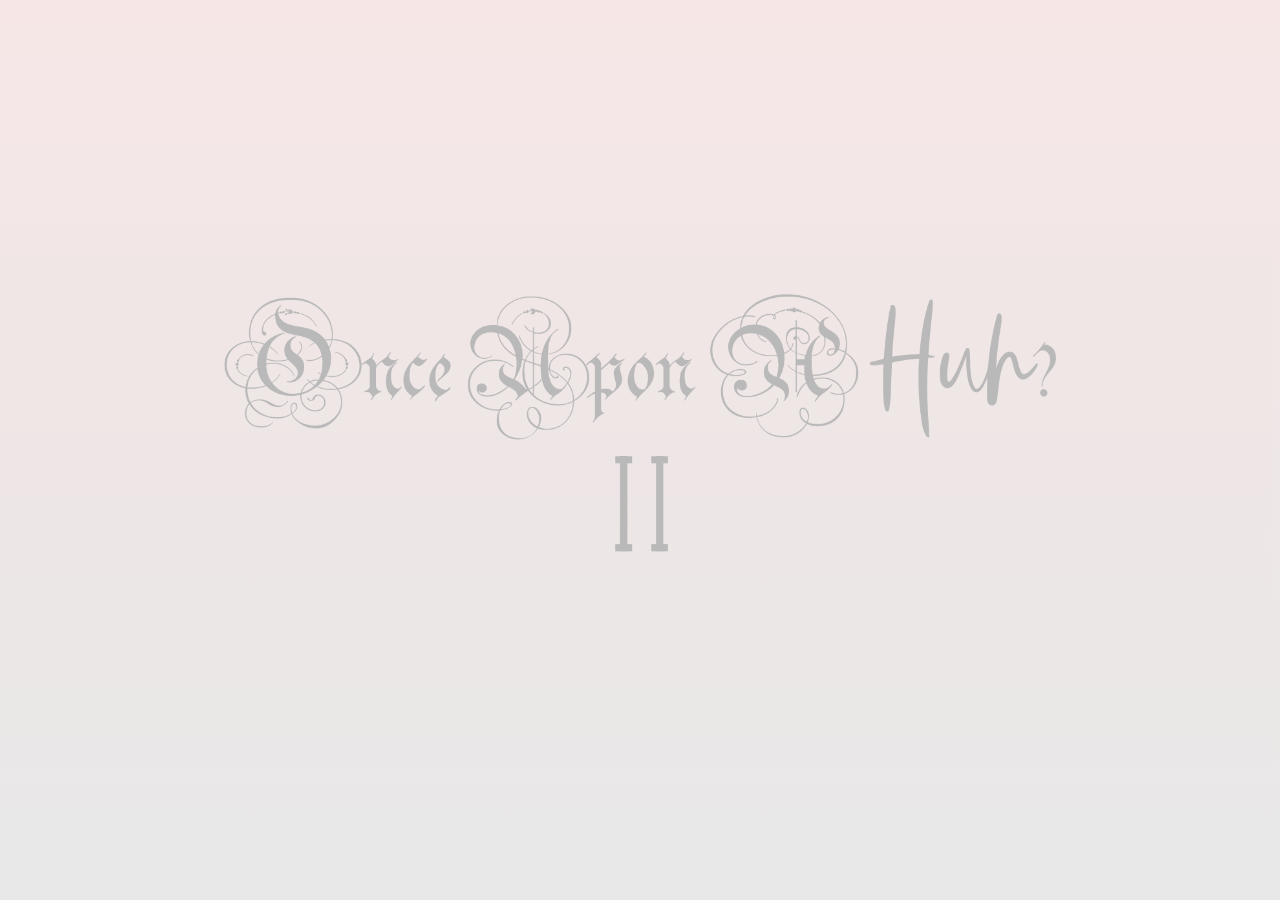
==== index.html @ 5fa5b994 "9.11.20" ====
<!DOCTYPE html>
<html lang="en">
<head>
  <meta charset="utf-8">
  <meta name="viewport" content="width=device-width, initial-scale=1, maximum-scale=1, user-scalable=0, shrink-to-fit=no">
  <!-- Primary Meta Tags -->
  <title>Once Upon a Huh?</title>
  <meta content="Once Upon a Huh? 2" name="title">
  <meta content="A Choose-Your-Own-Path Fairy Tale" name="description">
  <!-- Bootstrap CSS -->
  <link rel="stylesheet" href="assets/bootstrap/css/bootstrap.min.css">
  <!--  Bootstrap Toggle  -->
  <link rel="stylesheet" href="assets/bootstrap4-toggle/css/bootstrap4-toggle.css">
  <!-- CSS and JS -->
  <link rel="stylesheet" href="css/style.css">
  <script src="js/randomgenerator.js"></script>
  <!--BG Music-->
  <script type="text/javascript" src="js/sound-onclick.js"></script>
</head>

<!-- <audio controls autoplay loop><source src="assets/images/daystarfluffy.mp3" type="audio/mpeg"></audio> -->

<body class="once-upon-a-huh">
  <button onclick="topFunction()" id="myBtn" title="Go to top">Top</button>
  <main>
    <section class="intro m-0 p-0">
      <div class="container" style="min-height: 100vh">
        <div class="row align-items-center" style="min-height: 100vh">
          <div class="col-12 text-center mx-auto">
            <!-- <h1> ONCE UPON A <span class="textItalics" style="font-style: italic;">HUH?</span></h1> -->
            <h1><img alt="" src="assets/images/onceuponahuh2title.png" width="75%" height="75%"/></h1>
            <div class="col-12 text-center">
              <h2 class="shake"><a href="javascript:playclip();"><img id="part-0-end" class="img-fluid hide" style="padding-top: 100px;" alt="" src="assets/images/ornament_feather.png" width="75px" height="75px"/></a><br></h2>
              <audio loop>
                <source src="assets/images/daystarfluffy.mp3" type="audio/mpeg">
                </audio>
                <div id="sounddiv"><bgsound id="sound"></div>
                </div>
              </div>
            </div>
          </div>
        </section>

        <section class="part-1 hide">
          <div class="container">
            <div class="row">
              <div class="col-12">
                <div class="col-12 text-center mx-auto">
                  <h2 class="shake"><img alt="" src="assets/images/Chapter0.png" width="100%" height="30%"/></h2>
                </div>
                <p>Once upon a time, there lived a beautiful, fair lady named Ella. Her mother had passed away since she was a very young child, and her father remained her only kin. They loved each other very much.</p>
                <p>However, she should have known that the love would not last forever. Her father had so much love- and more to give. The evening he brought home his new wife and her two daughters was truly a shock to Ella, but she knew better.</p>
                <p>Her father was lonely, probably had some pent-up frustration, and looked forward to a new love to pretend he was still a young, budding teenager. Don’t get Ella wrong though- she was truly happy for her father. </p>
                <p>Things did not go smoothly. She was respectful and nice to her new stepfamily, but they did not seem to want to reciprocate the same kindness she extended to them. They called her Cinderella and made her do all the housework while they stuck their ugly nose up in the air. Who could blame Ella for turning rebel? </p>
                <p> This is the story of a rebel Cinderella, a story of a “what if”; What if Cinderella did not sit still and expect Prince Charming to save her from the dastardly hell hole, she called a home?</p>
              </div>
              <div class="col-12 text-center">
                <!-- <h2 class="shake"><img id="part-1-end" class="img-fluid hide button" style="padding-top: 50px;" alt="" src="assets/images/ornament_feather.png" width="75px" height="75px"/></h2> -->
                <h2 class="shake"><button id="part-1-end" class="button"><span> Continue </span></button></h2>
              </div>
            </div>
          </div>
        </section>

        <section class="options-1 hide">
          <div class="container">
            <div class="row">
              <div class="col-12">
                <div class="col-12 text-center mx-auto">
                  <h2 class="shake"><img alt="" src="assets/images/Chapter1.png" width="100%" height="30%"/></h2>
                </div>
                <p>It was a fine morning, and dainty Cinderella was cleaning the mess on her kitchen floor. Stepsister #1, Drizella, had dripped her coffee all over the floor again and she was made to clean up. She was already 19, and she had her youth right ahead of her, but god forbade, she was stuck in the house being subservient to her stepfamily.</p>
                <p>She had tolerated the treatment as a housemaid for years ever since her father passed away, but it has been grating on her nerves. Nevertheless, she kept up her dainty and demure impression, pretending to be the perfect subservient daughter in her father’s household.</p>
                <p>Sometimes, she thought that her father had been very irresponsible. Afterall, how could he simply dump his nasty wife on her ass and go off to heaven? She felt like he had regretted his remarriage and decided to chuck his responsibilities on Cinderella to deal with instead. It wasn’t very fair; Cinderella had not asked for this life. She wanted a refund.</p>
                <p>Drizella’s stomping through the house interrupted Cinderella’s pondering.</p>
                <p>“A ball! Prince Charming is looking for a wife! And he’s holding a ball to find his true love!”, Drizella exclaimed, falling over her feet as she waved an invitation in her bony hands. </p>
                <p>Stepsister #2, Anastasia, gasped. “A ball! We must certainly get ready for this joyous occasion!” She flipped her hair. “I must make Prince Charming notice me!” </p>
                <p>“Gasp! A ball! What shall I wear!” Cinderella chimed in, putting her hands over her mouth exaggeratingly. </p>
                <p>Drizella and Anastasia glared at Cinderella. “No balls for you, sister,” Drizella snapped. “Who do you think you are? You think a servant has the right to go to Prince Charming’s ballroom? You will have no time except to clean at home, anyway!”</p>
                <p>Cinderella pouted, but behind that façade was a girl raising her eyebrows at her stepsisters’ narrow-mindedness. Who wanted to go to the ball to hunt for a lover except shallow-minded, men-crazy women? Like choosing fish from the wet market! All guys were nuts, just like her dad who was obviously blind in loving the wrong woman. There was no such thing as a true Prince Charming. </p>
                <p>Afterall, if Prince Charming existed, he would have helped her out of this hellhole. Unfortunately, that was never going to happen, and she only had herself to rely on. </p>
                <!-- <a class="clickableText" href="../link2">Option 1</a> -->
                <!-- <div id="paragraphDisplay"></div><a class="clickableText"="newPara()">Option 1</a> -->
                <p>Cinderella has lost interest in the conversation. She is going to leave the room now.</p>
                <ul style="list-style: none; font-weight: bold;">
                  <li style="padding-bottom: 20px;"><h2 class="shake"><a  id ="selectOption1" class="clickableText" onclick="newPara()" >1) Go out of the house.</a></h2></li>
                  <li style="padding-bottom: 20px;"><h2 class="shake"><a  id ="selectOption2" class="clickableText" onclick="newPara2()" >2) Stay in the kitchen to continue cleaning the mess.</a></h2></li>
                  <li style="padding-bottom: 20px;"><h2 class="shake"><a  id ="selectOption3" class="clickableText" onclick="newPara3()" >3)	Join her stepsisters in the living room.</a></h2></li>
                </ul>
                <div id="paragraphDisplay" class="answer"></div>

              </div>
              <div class="col-12 text-center">
                <!-- <h2 class="shake"><img id="options-1-end" class="img-fluid hide" style="padding-top: 50px;" alt="" src="assets/images/ornament_feather.png" width="75px" height="75px"/></h2> -->
                <h2 class="shake"><button id="options-1-end" class="button"><span> Continue </span></button></h2>
              </div>
            </div>
          </div>
        </section>

        <section class="part-2 hide">
          <div class="container">
            <div class="row">
              <div class="col-12">
                <p>Cinderella had plans to get out of her house, even though she technically owned it, but she needed someone to hire her for the investment plans she had so carefully planned deep into the night, every night, after she was finally done with her chores. If she wanted to get out of the house, she wanted to go out with a bang where she could throw money in her stepfamily’s faces and stick her middle finger up in their faces.</p>
                <p>Cinderella’s thoughts took a 360. She needed to get into the ball, somehow. She had to meet him, present her proposals, and hopefully he would take a liking to her and keep in contact. She had to get prepared! </p>
                <p>She ran back towards her little, shabby room. “Hey, come back!” Anastasia called. “You haven’t cleaned up the kitchen!” </p>
                <p>Cinderella huffed, pretending she had a temporal loss of hearing as she hurried into her room and slammed the door. She had things to do, and she had to do them now.</p>

              </div>
              <div class="col-12 text-center">
                <!-- <h2 class="shake"><img id="part-2-end" class="img-fluid hide" style="padding-top: 50px;" alt="" src="assets/images/ornament_feather.png" width="75px" height="75px"/></h2> -->
                <h2 class="shake"><button id="part-2-end" class="button"><span> Continue </span></button></h2>
              </div>
            </div>
          </div>
        </section>

        <section class="options-2 hide">
          <div class="container">
            <div class="row">
              <div class="col-12">
                <div class="col-12 text-center mx-auto">
                  <h2 class="shake"><img alt="" src="assets/images/Chapter2.png" width="100%" height="30%"/></h2>
                </div>
                <p>Cinderella was angry. She was not allowed to attend the ball that was scheduled in a day. Her stepsisters and stepmother had purposefully thrown her a bunch of house chores to do, preventing her from even thinking about what to wear to the ball, or to plan the paperwork needed to convince Mr. Smith to hire her. She started her days early and ended them late. She was about to lose her patience at this point.</p>
                <p>She decided that she needed help.</p>
                <p>Gathering her animal friends, she held a conference in her kitchen past midnight. “I need help,” she declared, rubbing her palms together. “Prince Charming is holding a ball to find a wife, and Mr. Smith will be there.” </p>
                <p>The animals from her kitchen started talking amongst themselves excitedly. </p>
                <p>“A ball!” a mouse squeaked, running in circles. </p>
                <p>“Prince Charming will be there! Will our dear Cinderella finally find her true love?” a bird chirped, ruffling its feather excitedly.</p>
                <p>“We need to prepare her dress! It has to be so eye-catching the prince falls in love with her at first sight!” the squirrel squeaked, fluffing its tail back and forth.</p>
                <p>“I need help with the paperwork for my investment plan!” Cinderella announced, smiling.</p>
                <p>The animals froze.</p>
                <p>“P-Paperwork?” another mouse asked, nervously touching its whiskers. “Not a dress?”</p>
                <p>A sparrow swooped down on Cinderella, pecking her on her head. “Not paperwork!” it screeched. “You need a dress!”</p>
                <p>Cinderella rolled her eyes. “I am not there for Prince Charming, I am there to find Mr. Smith for my investment plan. I don’t need a marvellous dress.”</p>
                <p>The animals looked appalled.</p>
                <p>“We cannot accept that,” the sparrow snapped. “We will have to get you a good dress to catch Prince Charming’s attention! You need a husband!”</p>
                <p>Looking affronted, Cinderella flipped her hair and scoffed. “A husband! Who needs a husband? I need to get out of the house, that’s what I need!”</p>
                <p>The sparrow ignored Cinderella. Chirping a command, the other animals made noises of approval and followed the sparrow into Cinderella’s bedroom, shutting it. Cinderella rolled her eyes once again. Clearly no one was going to help her with the paperwork. She sat at the corner of the kitchen, staring at the bunch of papers in her hands. It was going to be a long night. </p>
                <p>~~~</p>
                <p>~~~~</p>
                <p>~~~</p>
                <p>The next morning, Cinderella woke up realizing she had fallen asleep in the kitchen. She hurried to wake up to do her daily chores and before she knew it, it was nightfall again. Once again, Cinderella was postured in the corner of the kitchen with her paperwork, no thanks to her animal friends. </p>
                <p>Just then, the door to her bedroom slammed open. The animals ran out of her bedroom, their fur and feathers covered in streaks of red paint. Cinderella was shocked, only because a dumpty old lady in a blue cloak ran out after them. </p>
                <p>“What is going on? Who did you kidnap this time!” Cinderella hissed, grabbing her paperwork and shoving it the kitchen cupboard. </p>
                <p>The sparrow rolled its little black beady eyes. “Oh, please,” it snarkily said. “These red paintings on us are a symbol of rebellion! A war! Have you not heard of tribal war paint?” </p>
                <p>Cinderella shook her head. “I meant the old lady behind you! Who is she!” Just as she asked, Cinderella spotted a cult-like circle painted on her bedroom floor with red paint, through the gap of the door held ajar. There were several extinguished candles around the circular painting as well, and a pile of ashes in the middle. “What have you done to my bedroom? Stepmother is going to kill me!” she gasped. She definitely felt a headache coming on.</p>
                <p>“W-Well,” a mouse volunteered shakily. “We don’t have hands big enough to make a dress and we don’t know how to do measurements… which is why we decided to summon a Fairy Godmother to help us with your dress!” The small mouse beamed at the kind grandmother in the kitchen. “She gave us cookies! And said she could make you a dress! Isn’t that great?” </p>
                <p>“My bedroom,” Cinderella moaned. “What do I do?”</p>
                <p>The sparrow flew over Cinderella’s head and smacked it with her wings. “One thing at a time,” it advised. “First, we have to make you the perfect dress!” </p>
                <p>The Fairy Godmother smiled kindly at Cinderella, surveying her appearance. “You must be Cinderella, who needs a dress for Prince Charming’s upcoming ball. She waved her wand, and a whole stack of papers appeared in thin air, flying everywhere.</p>
                <p>“Here are some dress designs! I would like to make you the dress of your preference for your debut in the great ball! Pick one, would you, my dear?”</p>

                <ul style="list-style: none; font-weight: bold;">
                  <li style="padding-bottom: 20px;"><h2 class="shake"><a  id ="selectOption4" class="clickableText" onclick="newPara4()">1)	<img src="assets/images/dress1.png" width="60%" height="60%"/></a></h2></li>
                  <li style="padding-bottom: 20px;"><h2 class="shake"><a  id ="selectOption5" class="clickableText" onclick="newPara5()">2) <img src="assets/images/dress2.png" width="60%" height="60%"/></a></h2></li>
                  <li style="padding-bottom: 20px;"><h2 class="shake"><a  id ="selectOption6" class="clickableText" onclick="newPara6()">3) <img src="assets/images/dress3.png" width="60%" height="60%"/></a></h2></li>
                </ul>
                <div id="paragraph2Display" class="answer"></div>

              </div>
              <div class="col-12 text-center">
                <!-- <h2 class="shake"><img id="options-2-end" class="img-fluid hide" style="padding-top: 50px;" alt="" src="assets/images/ornament_feather.png" width="75px" height="75px"/></h2> -->
                <h2 class="shake"><button id="options-2-end" class="button"><span> Continue </span></button></h2>
              </div>
            </div>
          </div>
        </section>


        <section class="part-3 hide">
          <div class="container">
            <div class="row">
              <div class="col-12">
                <p>Cinderella admired her own outfit once more, before she made a grand announcement.</p>
                <p>“My friends!” she declared. “It is time to find more allies!”</p>
                <p>“Allies? Why do you need allies? You are going to the ball!” The sparrow asked. </p>
                <p>Cinderella smiled. </p>
                <p>Stunningly cunning.</p>
                <p>All her animal friends and Fairy Godmother had a bad feeling this was not going to go in a way they expected…</p>

              </div>
              <div class="col-12 text-center">
                <!-- <h2 class="shake"><img id="part-3-end" class="img-fluid hide" style="padding-top: 50px;" alt="" src="assets/images/ornament_feather.png" width="75px" height="75px"/></h2> -->
                <h2 class="shake"><button id="part-3-end" class="button"><span> Continue </span></button></h2>
              </div>
            </div>
          </div>
        </section>

        <section class="options-3 hide">
          <div class="container">
            <div class="row">
              <div class="col-12">
                <div class="col-12 text-center mx-auto">
                  <h2 class="shake"><img alt="" src="assets/images/Chapter 3.png" width="100%" height="30%"/></h2>
                </div>
                <p>“Cinderella, no!” The Fairy Godmother groaned, weakly chasing after Cinderella and avoiding the chaos around her. “Why are you gathering an animal army! Aren’t you going to the ball?” </p>
                <p>Cinderella grinned. “I am gathering an army of allies precisely because I am going to the ball!”</p>
                <p>“What are you going to do with an army?” Fairy Godmother shrieked. </p>
                <p>“We are going to enter the ball- by force, of course!” Cinderella explained, happily swinging her big bag of goodies, and approaching another cottage in the forest.</p>
                <p>Fairy Godmother looked like she was going to faint any time soon.</p>
                <p>~~~</p>
                <p>~~~~</p>
                <p>~~~</p>
                <p>Cinderella had vacated her premises after receiving her new dress. There was no one to stop her, because her stepfamily had gone ahead to the ball, probably to find the best spot to position themselves against the Prince for the best “Notice me, Senpai!” act. </p>
                <p>While her animal friends followed her thinking that she was heading straight for the ball since she has been all “dolled up”, little did they know that they would find themselves in the Fairy Tale Forest, a few miles away from the town they lived in. </p>
                <p>Upon reaching the village in the forest, Cinderella had proceeded to bang on the little doors of the little cottages, and the next thing that came out from her mouth was something neither of them had expected-</p>
                <p>“Be my ally! I am going to the ball and I need allies who can fight with me!”</p>
                <p>Needless to say, the three little pigs who had appeared at their door upon the doorbell, were looking at her as though she was crazy.</p>
                <p>“Excuse me, do I know you?” The oldest pig, Big Pig, asked.</p>
                <p>Just when they were about to shut the door, Cinderella whipped up a bunch of fruits and vegetables of all sorts- beets, berries, oranges, melons, grapes; everything pigs loved to eat.</p>
                <p>Big Pig held Cinderella’s slender hand in a handshake, and their group grew.</p>
                <p>Fairy Godmother wasn’t sure if this was a good idea at all. What was Cinderella going to do with an animal army? She could only think of violence. She contemplated with a few decisions.</p>
                <ul style="list-style: none; font-weight: bold;">
                  <li style="padding-bottom: 20px;"><h2 class="shake"><a  id ="selectOption7" class="clickableText" onclick="newPara7()">1) Let Cinderella do her thing. After all, even with an animal army, what could go wrong? At most she could clean any of the mess up with a swipe of her handy wand…</a></h2></li>
                  <li style="padding-bottom: 20px;"><h2 class="shake"><a  id ="selectOption8" class="clickableText" onclick="newPara8()">2) Maybe she should stop Cinderella before things got too haphazardly wrong. She remembered the last princess she helped, and things did not go well. The princess had woken up from her deep slumber after a kiss from her Prince Charming and proceeded to challenge the poor prince to a sword fight.</a></h2></li>
                  <li style="padding-bottom: 20px;"><h2 class="shake"><a  id ="selectOption9" class="clickableText" onclick="newPara9()">3) Maybe she should ask the animals instead. They have been with Cinderella the longest, they probably knew the best decision to work with Cinderella. Animals were very sharp and instinctual, and knew when to flee at the first sign of danger…</a></h2></li>
                </ul>
                <div id="paragraph3Display" class="answer"></div>
              </div>
              <div class="col-12 text-center">
                <!-- <h2 class="shake"><img id="options-3-end" class="img-fluid hide" style="padding-top: 50px;" alt="" src="assets/images/ornament_feather.png" width="75px" height="75px"/></h2> -->
                <h2 class="shake"><button id="options-3-end" class="button"><span> Continue </span></button></h2>
              </div>
            </div>
          </div>
        </section>


        <section class="part-4 hide">
          <div class="container">
            <div class="row">
              <div class="col-12">
                <p>Cinderella walked to the next door some ways down the path, deeper into the village, and beamed when the door opened to reveal a little girl with wild golden locks for hair.</p>
                <p>“Goldilocks!” Cinderella greeted. “I would like to borrow your three bears for a mission to the palace!”</p>
                <p>Goldilocks murmured a shy ‘hi’, before nervously looking at her feet. “I don’t think it’s easy to get them to follow your command, missus,” she explained. “Especially since they have been bored of the porridge that I make for them. They have been so grumpy…”</p>
                <p>Just then, three black figures bounded for the door and knocked Goldilocks off her feet. She landed face-flat on the ground, as the bears sat obediently in front of Cinderella. Cinderella smirked, setting a pot of honey from her goodie bag in front of the bears. </p>
                <p>“Will you join my animal army? There will be better food at Prince Charming’s ball!” she asked. As though replying her question, the bears glomped happily to her side, their paws covered with a generous amount of honey. Goldilocks looked shocked, but nevertheless kept her composure and smiled kindly at Cinderella before she bade her goodbye. </p>
                <p>She was notably, slightly amused, as she saw seven dwarves, three big fluffy brown bears, a wolf in Lolita outfit, a whole group of animals, a tired looking grandmother trudging behind Cinderella. Oh, and of course, a lot, a lot of ammunition. </p>
                <p>Meanwhile, Fairy Godmother looked like she could use about five bottles of whiskey soon.</p>

              </div>
              <div class="col-12 text-center">
                <!-- <h2 class="shake"><img id="part-4-end" class="img-fluid hide" style="padding-top: 50px;" alt="" src="assets/images/ornament_feather.png" width="75px" height="75px"/></h2> -->
                <h2 class="shake"><button id="part-4-end" class="button"><span> Continue </span></button></h2>
              </div>
            </div>
          </div>
        </section>

        <section class="options-4 hide">
          <div class="container">
            <div class="row">
              <div class="col-12">
                <div class="col-12 text-center mx-auto">
                  <h2 class="shake"><img alt="" src="assets/images/Chapter4.png" width="100%" height="30%"/></h2>
                </div>
                <p>The time for the Ball was here. </p>
                <p>Cinderella arrived at the ball with her animal entourage, looking at the palace from afar. The lights were shining grandly in the ballroom, as couples in grand dresses and suits trudged up the stairs after alighting their horse carriages. </p>
                <p>Frankly, Cinderella felt extremely nervous. She was not sure if she was going to be allowed into a ball that was based on invitation, which was why she gathered so many allies to begin with. She looked behind her. </p>
                <p>There were bears still licking honey off their paws, animals that were still chatting noisily amongst themselves, the seven dwarves were brandishing their pickaxes, birds that were excitedly flying around their heads, and a dishevelled looking grandmother in a blue cloak slumped helplessly against a tree. </p>
                <p>Cinderella pretended not to see that. She turned around again, gripping tightly onto a stick fashioned from a fallen tree branch. </p>
                <p>“Attack!” She roared, and the animals around her gave an equally enthusiastic roar. All of them, regardless two-legged or four-legged, ran out of their hiding spot in the forest and charged at the palace. </p>
                <p>Distinguished ladies and gentlemen screamed, yowling as they tried to move out of harm’s way as the animals rushed past them. The palace guards were put off guard, but they immediately tried to stop the animals from entering the palace, only to be knocked off their feet by the joyous and cuddly bears. </p>
                <p>“Stop them!” The head palace guard shouted, brandishing his sword. Cinderella knocked his sword out of his hand, scowling. “Oh, stop it, you,” she scolded him. “They are just animals!” She used her wooden spear to knock the palace guard off balance and charged into the ballroom on her horse.</p>
                <p>“Mr. Smith!” Cinderella cried out as she bashed her way into the ballroom, her horse coming to a screeching halt and rising on his hind legs. All the animals had burst into the ballroom. Some of them were munching on the food on the food counters, some were munching on elaborately decorated wigs, and a few of them were having fun tripping the screaming guests. </p>
                <p>Everything was in chaos, and everybody was dying to escape the ballroom. Cinderella had no idea where to find Mr. Smith, and she was running out of time; she had to find her “true love” before the royal guards could regroup.</p>
                <!-- <a class="clickableText" href="../link2">Option 4</a> -->
                <!-- <div id="paragraph4Display"></div><a class="clickableText"="newPara4()">Option 4</a> -->
                <ul style="list-style: none; font-weight: bold;">
                  <li style="padding-bottom: 20px;"><h2 class="shake"><a  id ="selectOption10" class="clickableText, optionOne" onclick="newPara10()">1) Grab a random guy to ask where Mr. Smith is, even though it might take a lot of trial and error to find out where he is.</a></h2></li>
                  <li style="padding-bottom: 20px;"><h2 class="shake"><a  id ="selectOption11" class="clickableText, optionOne" onclick="newPara11()">2) Go straight to the second floor where important guests were hosted at, of course that would not be a bad idea, even though important guests in the suite meant a lot more security!</a></h2></li>
                  <li style="padding-bottom: 20px;"><h2 class="shake"><a  id ="selectOption12" class="clickableText, optionOne" onclick="newPara12()">3) Send her animals on the recon mission to find Mr. Smith. What could go wrong, her animals also listened to her so well!</a></h2></li>
                </ul>
              </ul>
              <div id="app" class="timer hide"></div>
              <div id="paragraph4Display" class="answer"></div>
              <a id ="fourthOption" class="fourthChoice hide">When Cinderella was busy trying to make up her mind, a group of royal guards managed to stop getting pecked by flying sparrows and managed to knock Cinderella off her horse and pin her down on the ground. “You are under arrest!” they declared. However, they did not account for the fact that Cinderella was somewhat like Tarzan on steroids at the moment in her search for Mr. Smith. She growled, clawed, bit, and finally shook herself free from the royal guards, who had begun to be distracted by the animals around again. She got back onto her horse, trampling through the fallen soldiers. She was headed for the VIP lounge, on the second floor.</a>

            </div>
            <div class="col-12 text-center">
              <!-- <h2 class="shake"><img id="options-4-end" class="img-fluid hide" style="padding-top: 50px;" alt="" src="assets/images/ornament_feather.png" width="75px" height="75px"/></h2> -->
              <h2 class="shake"><button id="options-4-end" class="button"><span> Continue </span></button></h2>
            </div>
          </div>
        </div>
      </section>


      <section class="part-5 hide">
        <div class="container">
          <div class="row">
            <div class="col-12">
              <p>Meanwhile, the real Mr. Smith, a short, tubby but friendly looking grandpa, was frightened out of his wits. He had attended the ball on request by the King, to support the prince in establishing connections with other well-to-do families. Mr. Smith hid under a dessert table, wondering when the madness would stop as a baby mouse unsuspectingly sat on his shoulder and nibbled on his bowtie.</p>
              <p>Prince Charming was busy making out with one of his potential future wives in the VIP lounge. She was pretty and soft, and smelled good. He was really enjoying himself.</p>
              <p>Until Cinderella slammed into the VIP lounge with all her animal friends. Foxes, rabbits, deer and birds flocked into the room. Prince Charming’s lady friend shrieked, gripping onto her partner for dear life. </p>
              <p>Before Prince Charming could comprehend what was going on, Cinderella kicked him down on the sofa with her heels and held him there, wielding -is that his father’s sword from his collection? – at his neck. Prince Charming smiled mildly, raising a finger to gently push the sword aside.</p>
              <p>“Where,” she purred, “is Mr. Smith?” She tapped the sword at his neck against his finger. Prince Charming’s lady friend screamed and fainted immediately. </p>
              <p>“That is against the law,” Prince Charming commented. “But I like your feistiness.” </p>
              <p>“You think I do not dare to off your head?” Cinderella growled. “Answer me!”</p>
              <p>“Will you marry me?”</p>
              <p>“NO!” </p>
              <p>Prince Charming pushed his fainted lady friend off the couch and patted his legs. “What a shame,” he tutted. “But I’m the crown prince. You can’t refuse me.” </p>
              <p>Cinderella glared at him and looked at her animal friends around the room. Sadly, they seem more interested in exploring the room, sniffing the royal carpet, and munching on the fainted lady’s hair than about the politics in the room.</p>
              <p>“That’s an abuse of power! I have no interest in romance whatsoever!” She protested. At this point, she really felt like beheading the prince, and she had every opportunity to do so now. </p>
              <p>“This is how the world works, girly. If you have power, you will use it. How do you think every president or prime minister or royalty in the world become so successful?” The prince answered, raising his eyebrow. “They use power to obtain what they want. Isn’t that how the world works? Isn’t that what you want to do as well?”</p>
              <p>Cinderella pursed her lips. He was… more than anything she wanted to admit, right in that sense. “Where is Mr. Smith?” she repeated. Prince Charming grinned.</p>
              <p>“I will bring you to him, if you agree to marry me,” he declared, smiling with his irritating, blinding, white teeth. Cinderella really wanted to knock those teeth off. “Forget it,” she muttered. “I will find him myself.”</p>
              <p>Prince Charming pulled Cinderella into his embrace just as she turned around and was ready to leave. “Come on, don’t be like that,” he persuaded. “It will be very hard to find him! Just marry me and I will help you achieve your goals.”</p>
              <p>“Even if my goal is to earn a lot of money and get out of my stepfamily’s home?” </p>
              <p>“I will clear your connections from your stepfamily and give you a nice home,” Prince Charming declared.</p>
              <p>“I don’t want it,” Cinderella muttered. “I am an independent lady who does not need a man to buy my future.” </p>
              <p>“So is it a deal?”</p>
              <p>Cinderella pursed her lips. To be honest, it was a very, very tempting offer, but she really did not want to be indebted to this Casanova… She bit her lips, before offering a handshake to the prince. </p>
              <p>She will take this opportunity and pluck him off if he gets too irritating. Sounds like a plan.</p>

            </div>
            <div class="col-12 text-center">
              <!-- <h2 class="shake"><img id="part-5-end" class="img-fluid hide" style="padding-top: 50px;" alt="" src="assets/images/ornament_feather.png" width="75px" height="75px"/></h2> -->
              <h2 class="shake"><button id="part-5-end" class="button"><span> Continue </span></button></h2>
            </div>
          </div>
        </div>
      </section>

      <section class="options-5 hide">
        <div class="container">
          <div class="row">
            <div class="col-12">
              <div class="col-12 text-center mx-auto">
                <h2 class="shake"><img alt="" src="assets/images/Chapter5.png" width="100%" height="30%"/></h2>
              </div>
              <p>When Cinderella exited the VIP suite with Prince Charming, they saw that the ballroom was on fire. Everyone was either screaming and running away from the flames or were on flames themselves. </p>
              <p>Unseen from everyone, Fairy Godmother entered the ballroom and wished it were all a dream. She could not believe that her contracted client was such a troublemaker, and it made her wish that she had not agreed to help them from the start. Prince Charming, who she spotted with a slightly embarrassed looking Cinderella who has woken up from her liquid-courage-without-the-liquid stupor, was even laughing his head off at the chaos. She did not understand youths these days.</p>
              <p>Fairy Godmother stopped in front of a dessert table, stole a piece of éclair, and promptly proceeded to raise her wand, murmuring a string of enchanting words which sounded like curse words, with all due respect. Water gushed out from seemingly nothing in the air and rained down on the debris on fire. The fire began to extinguish, and everyone started to calm down.</p>
              <p>To Mr. Smith who was hiding under the dessert table, watching Fairy Godmother captivated him. He was not in awe over the fact Fairy Godmother performed magic but was more enchanted by how Fairy Godmother seemingly put out the fire with so much ease and calm. </p>
              <p>Unbeknownst to him, Fairy Godmother was just so tired and fed up with everything, an emotion furthest from being calm. In any case, Fairy Godmother saved his life, and Mr. Smith was enamoured by the mature lady before him.</p>
              <p>Just as Fairy Godmother turned around to leave, Mr. Smith jumped out from under the table and hugged her tight. “Marry me!” he shouted, his cheeks flushing. </p>
              <p>“Wha- “Before Fairy Godmother could get a word out, Mr. Smith had spun her around, and grasped her by her hands tightly, his gaze burning deep into her eyes. “It is love at first sight, my dear. Would you marry me?” </p>
              <p>Fairy Godmother stared at him like he was a madman. However, he seemed like he was seriously expecting an answer.</p>

              <!-- <a class="clickableText" href="../link2">Option 4</a> -->
              <!-- <div id="paragraph4Display"></div><a class="clickableText"="newPara4()">Option 4</a> -->
              <ul style="list-style: none; font-weight: bold;">
                <li style="padding-bottom: 20px;"><h2 class="shake"><a  id ="selectOption13" class="clickableText" onclick="newPara13()">1) No I will marry you</a></h2></li>
                <li style="padding-bottom: 20px;"><h2 class="shake"><a  id ="selectOption14" class="clickableText" onclick="newPara14()">2)	Yes I will not marry you</a></h2></li>
                <li style="padding-bottom: 20px;"><h2 class="shake"><a  id ="selectOption15" class="clickableText" onclick="newPara15()">3)	Please leave me alone don’t talk to me anymore</a></h2></li>
              </ul>
            </ul>
            <div id="paragraph5Display" class="answer"></div>

          </div>
          <div class="col-12 text-center">
            <!-- <h2 class="shake"><img id="options-5-end" class="img-fluid hide" style="padding-top: 50px;" alt="" src="assets/images/ornament_feather.png" width="75px" height="75px"/></h2> -->
            <h2 class="shake"><button id="options-5-end" class="button"><span> Continue </span></button></h2>
          </div>
        </div>
      </div>
    </section>

    <section class="part-6 hide">
      <div class="container">
        <div class="row">
          <div class="col-12">
            <p>---</p>
            <p>--</p>
            <p>-</p>
            <p style="font-family: Parchment; font-size: 50px;">The End</p>
            <p style="font-style: italic;">Done by: Joey Chan</p>
            <p style="font-style: italic;">NTU School of ADM</p>
            <p style="font-style: italic;">DM3008: Generative Art</p>
            <p style="font-style: italic;">Supervised by: Prof. Dejan Grba</p>
            <p style="font-style: italic;">Song: Daystar - Fluffy / https://youtu.be/ZMl1bf9bj2c </p>

          </div>
          <div class="col-12 text-center">
            <!-- <h2 class="shake"><img id="part-6-end" class="img-fluid hide" style="padding-top: 50px;" onClick="window.location.reload();" alt="" src="assets/images/ornament_feather.png" width="75px" height="75px"/></h2> -->
            <h2 class="shake"><button id="part-6-end" class="button"><span> Continue </span></button></h2>
          </div>
        </div>
      </div>
    </section>



  </main>

  <!--  Bootstrap  -->
  <script src="https://ajax.googleapis.com/ajax/libs/jquery/3.4.1/jquery.min.js"></script>
  <script src="https://cdn.jsdelivr.net/npm/popper.js@1.16.0/dist/umd/popper.min.js" integrity="sha384-Q6E9RHvbIyZFJoft+2mJbHaEWldlvI9IOYy5n3zV9zzTtmI3UksdQRVvoxMfooAo" crossorigin="anonymous"></script>
  <script src="assets/bootstrap/js/bootstrap.min.js"></script>
  <!--  Bootstrap Toggle  -->
  <script src="assets/bootstrap4-toggle/js/bootstrap4-toggle.min.js"></script>
  <!--  Custom JS   -->
  <script src="js/once-upon-a-huh.js"></script>
  <script src="js/timer.js"></script>
</body>
</html>
---- assets/bootstrap4-toggle/css/bootstrap4-toggle.css ----
/*\
|*| ========================================================================
|*| Bootstrap Toggle: bootstrap4-toggle.css v3.7.0
|*| https://gitbrent.github.io/bootstrap4-toggle/
|*| ========================================================================
|*| Copyright 2018-2019 Brent Ely
|*| Licensed under MIT
|*| ========================================================================
\*/

/*
* @added 3.0.0: Return support for "*-xs" removed in Bootstrap-4
* @see: [Comment](https://github.com/twbs/bootstrap/issues/21881#issuecomment-341972830)
*/
.btn-group-xs > .btn, .btn-xs {
	padding: .35rem .4rem .25rem .4rem;
	font-size: .875rem;
	line-height: .5;
	border-radius: .2rem;
}

.checkbox label .toggle, .checkbox-inline .toggle {
	margin-left: -1.25rem;
	margin-right: .35rem;
}

.toggle {
	position: relative;
	overflow: hidden;
}
.toggle.btn.btn-light, .toggle.btn.btn-outline-light {
	/* bootstrap-4 - add a border so toggle is delineated */
	border-color: rgba(0, 0, 0, .15);
}
.toggle input[type="checkbox"] {
	display: none;
}
.toggle-group {
	position: absolute;
	width: 200%;
	top: 0;
	bottom: 0;
	left: 0;
	transition: left 0.35s;
	-webkit-transition: left 0.35s;
	-moz-user-select: none;
	-webkit-user-select: none;
}
.toggle-group label, .toggle-group span { cursor: pointer; }
.toggle.off .toggle-group {
	left: -100%;
}
.toggle-on {
	position: absolute;
	top: 0;
	bottom: 0;
	left: 0;
	right: 50%;
	margin: 0;
	border: 0;
	border-radius: 0;
}
.toggle-off {
	position: absolute;
	top: 0;
	bottom: 0;
	left: 50%;
	right: 0;
	margin: 0;
	border: 0;
	border-radius: 0;
	box-shadow: none; /* Bootstrap 4.0 Support via (Issue #186)[https://github.com/minhur/bootstrap-toggle/issues/186]) */
}
.toggle-handle {
	position: relative;
	margin: 0 auto;
	padding-top: 0;
	padding-bottom: 0;
	height: 100%;
	width: 0;
	border-width: 0 10px;
	background-color: #fff;
}

.toggle.btn-outline-primary .toggle-handle {
	background-color: var(--primary);
	border-color: var(--primary);
}
.toggle.btn-outline-secondary .toggle-handle {
	background-color: var(--secondary);
	border-color: var(--secondary);
}
/*.toggle.btn-outline-success .toggle-handle {*/
/*	background-color: var(--success);*/
/*	border-color: var(--success);*/
/*}*/
/*.toggle.btn-outline-danger .toggle-handle {*/
/*	background-color: var(--danger);*/
/*	border-color: var(--danger);*/
/*}*/
.toggle.btn-outline-success .toggle-handle {
    background-color: white;
    border-color: white;
}
.toggle.btn-outline-danger .toggle-handle {
    background-color: var(--danger);
    border-color: var(--danger);
}
.toggle.btn-outline-warning .toggle-handle {
	background-color: var(--warning);
	border-color: var(--warning);
}
.toggle.btn-outline-info .toggle-handle {
	background-color: var(--info);
	border-color: var(--info);
}
.toggle.btn-outline-light .toggle-handle {
	background-color: var(--light);
	border-color: var(--light);
}
.toggle.btn-outline-dark .toggle-handle {
	background-color: var(--dark);
	border-color: var(--dark);
}
.toggle[class*="btn-outline"]:hover .toggle-handle {
	background-color: var(--light);
	opacity: 0.5;
}

/* NOTE: Must come first, so classes below override as needed */
/* [default] (bootstrap-4.1.3 - .btn - h:38px) */
.toggle.btn { min-width: 3.7rem; min-height: 2.15rem; }
.toggle-on.btn { padding-right: 1.5rem; }
.toggle-off.btn { padding-left: 1.5rem; }

/* `lg` (bootstrap-4.1.3 - .btn - h:48px) */
.toggle.btn-lg { min-width: 5rem; min-height: 2.815rem; }
.toggle-on.btn-lg { padding-right: 2rem; }
.toggle-off.btn-lg { padding-left: 2rem; }
.toggle-handle.btn-lg { width: 2.5rem; }

/* `sm` (bootstrap-4.1.3 - .btn - h:31px) */
.toggle.btn-sm { min-width: 3.125rem; min-height: 1.938rem; }
.toggle-on.btn-sm { padding-right: 1rem; }
.toggle-off.btn-sm { padding-left: 1rem; }

/* `xs` (bootstrap-3.3 - .btn - h:22px) */
.toggle.btn-xs { min-width: 2.3rem; min-height: 1.3rem; top: -2px;}
.toggle-on.btn-xs { padding-right: .8rem; }
.toggle-off.btn-xs { padding-left: .8rem; }

/* Custom */
.toggle.ios, .toggle-on.ios, .toggle-off.ios { border-radius: 20rem; }
.toggle.ios .toggle-handle { border-radius: 20rem; }
.loader-small .loader-inner {
    transform: scale(0.5, 0.5);
}
---- css/style.css ----
@import url("https://fonts.googleapis.com/css?family=Oxygen&display=swap");
@import url('https://fonts.googleapis.com/css2?family=Allura&display=swap');

html {
  background-color: white; }

/* Body */
body {
  /* background-color: white; */
  font-family: "Oxygen", sans-serif;
  font-weight: 400;
  font-style: normal;
  color: black;
  min-height: 100vh;
  display: none;
  /* height: 5000px; */
  background: linear-gradient(#dea5a4, #A9A9A9);

  -webkit-touch-callout: none;
  /* iOS Safari */
  -webkit-user-select: none;
  /* Safari */
  -khtml-user-select: none;
  /* Konqueror HTML */
  -moz-user-select: none;
  /* Old versions of Firefox */
  -ms-user-select: none;
  /* Internet Explorer/Edge */
  user-select: none;
  /* Non-prefixed version, currently supported by Chrome, Opera and Firefox */ }
  body *, body *:focus {
    outline: none !important; }
  body main section {
    padding: 2rem 0; }

a,
a:hover,
a:focus,
a:active,

h2.shake,
.shake.inline {
	display:inline-block
}

@-webkit-keyframes spaceboots {
	0% { -webkit-transform: translate(2px, 1px) rotate(0deg); }
	10% { -webkit-transform: translate(-1px, -2px) rotate(-1deg); }
	20% { -webkit-transform: translate(-3px, 0px) rotate(1deg); }
	30% { -webkit-transform: translate(0px, 2px) rotate(0deg); }
	40% { -webkit-transform: translate(1px, -1px) rotate(1deg); }
	50% { -webkit-transform: translate(-1px, 2px) rotate(-1deg); }
	60% { -webkit-transform: translate(-3px, 1px) rotate(0deg); }
	70% { -webkit-transform: translate(2px, 1px) rotate(-1deg); }
	80% { -webkit-transform: translate(-1px, -1px) rotate(1deg); }
	90% { -webkit-transform: translate(2px, 2px) rotate(0deg); }
	100% { -webkit-transform: translate(1px, -2px) rotate(-1deg); }
}
.shake:hover,
.shake:focus {
	-webkit-animation-name: spaceboots;
	-webkit-animation-duration: 0.8s;
	-webkit-transform-origin:50% 50%;
	-webkit-animation-iteration-count: infinite;
	-webkit-animation-timing-function: linear;
}

#myBtn {
  display: none;
  position: fixed;
  bottom: 20px;
  right: 30px;
  z-index: 99;
  font-size: 18px;
  border: none;
  outline: none;
  background-color: black;
  color: white;
  cursor: pointer;
  padding: 15px;
  border-radius: 4px;
  font-family: 'Allura', cursive;
}

#myBtn:hover {
  background-color: #555;
}

.clickableText{
  font-size: 17px;
  padding-left: 10vw;
  padding-right: 10vw;
}

.modalText {
  cursor: pointer;
  text-decoration: underline;
  color: inherit;
  font-weight: bold; }

.modalText {
  color: #F4B645; }

.modal p {
  font-family: "Oxygen";
  font-style: normal;
  font-weight: 400; }

.hide {
  display: none;
}

audio{
  width: 240px;
  height: 30px;
}

h1 {
  font-size: 33px;
  font-style: normal;
  font-weight: bold; }

h1.mainTitle {
  font-size: 30px; }

p {
  font-size: 17px;
  margin: 0 0 4rem 0;
  padding-left: 10vw;
  padding-right: 10vw;
 }

 ul li{
   margin: 0 0 4rem 0;
   padding-left: 10vw;
   padding-right: 10vw;
 }

.textUnderline {
  text-decoration: underline; }

.container {
  padding: 0 10px; }

.row {
  margin-right: -10px;
  margin-left: -10px; }

.story-glyph {
  margin-bottom: 2rem; }

.button{
  border-radius: 4px;
  background-color: black;
  border: none;
  color: white;
  text-align: center;
  font-size: 20px;
  padding: 15px;
  width: 110px;
  transition: all 0.5s;
  cursor: pointer;
  margin: 5px;
  font-family: 'Allura', cursive;
}

.button span {
  cursor: pointer;
  display: inline-block;
  position: relative;
  transition: 0.5s;
}

.button span:after {
  content: '\00bb';
  position: absolute;
  opacity: 0;
  top: 0;
  right: -20px;
  transition: 0.5s;
}

.button:hover span {
  padding-right: 25px;
}

.button:hover span:after {
  opacity: 1;
  right: 0;
}


/* Buttons */
.btn-round {
  display: inline-block;
  font-weight: 400;
  color: white;
  text-align: center;
  vertical-align: middle;
  cursor: pointer;
  -webkit-user-select: none;
  -moz-user-select: none;
  -ms-user-select: none;
  user-select: none;
  background-color: grey;
  border: 1px solid transparent;
  border-radius: 2rem; }


.answer {
  padding-right: 10vw;
  padding-left: 10vw;
  padding-bottom: 10vw;
  font-size: 17px;
}

.timer {
  display: grid;
  height: 20vh;
  place-items: center;
  font-family: "Oxygen";
}

.fourthChoice {
  margin: 0 0 4rem 0;
  padding-left: 10vw;
  padding-right: 10vw;
  padding-bottom: 10vw;
}

.optionOne{
  font-size: 17px;
  margin: 0 0 4rem 0;
  padding-left: 10vw;
  padding-right: 10vw;
}



.base-timer {
  position: relative;
  width: 150px;
  height: 150px;
}

.base-timer__svg {
  transform: scaleX(-1);
}

.base-timer__circle {
  fill: none;
  stroke: none;
}

.base-timer__path-elapsed {
  stroke-width: 7px;
  stroke: grey;
}

.base-timer__path-remaining {
  stroke-width: 7px;
  stroke-linecap: round;
  transform: rotate(90deg);
  transform-origin: center;
  transition: 1s linear all;
  fill-rule: nonzero;
  stroke: currentColor;
}

.base-timer__path-remaining.green {
  color: rgb(65, 184, 131);
}

.base-timer__path-remaining.orange {
  color: orange;
}

.base-timer__path-remaining.red {
  color: red;
}

.base-timer__label {
  position: absolute;
  width: 150px;
  height: 150px;
  top: 0;
  display: flex;
  align-items: center;
  justify-content: center;
  font-size: 48px;
}

@-webkit-keyframes box-shadow-grow {
  0% {
    transform: scale(1, 1); }
  50% {
    opacity: 0.3; }
  100% {
    transform: scale(1.5);
    opacity: 0; } }

@keyframes box-shadow-grow {
  0% {
    transform: scale(1, 1); }
  50% {
    opacity: 0.3; }
  100% {
    transform: scale(1.5);
    opacity: 0; } }

.btn-spinner-grow {
  animation: box-shadow-grow 2s linear infinite;
  animation-duration: 2s;
  animation-timing-function: linear;
  animation-delay: 0s;
  animation-iteration-count: infinite;
  animation-direction: normal;
  animation-fill-mode: none;
  animation-play-state: running;
  animation-name: box-shadow-grow; }

.btn-round:focus, .btn-round:active, .btn-spinner-grow:focus, .btn-spinner-grow:active {
  animation-play-state: paused;
  box-shadow: none; }

.spinner-grow {
  animation: spinner-grow 2s linear infinite;
  animation-duration: 2s;
  animation-timing-function: linear;
  animation-delay: 0s;
  animation-iteration-count: infinite;
  animation-direction: normal;
  animation-fill-mode: none;
  animation-play-state: running;
  animation-name: spinner-grow; }

/* Modal */
.modal {
  color: #000000;
  font-family: "Oxygen", sans-serif !important; }
  .modal p {
    margin: 0 0 0.5rem 0 !important; }
  .modal .modal-header {
    border-bottom: 0; }
  .modal .modal-body a {
    color: #007bff !important; }

/* Chapters */
body.once-upon-a-time {
  background: #0D1736;
  color: #FFFFFF; }
  body.once-upon-a-time .btn-success {
    background-color: #6d6d6d; }
  body.once-upon-a-time .btn-danger {
    background: #0D1736; }
  body.once-upon-a-time .story {
    display: none; }
  body.once-upon-a-time .on-alarm-off, body.begin-the-begin .on-alarm-off-content, body.begin-the-begin .after-come-to-work, body.begin-the-begin .story-glyph {
    display: none; }
  body.once-upon-a-time .options {
    display: none; }


/* Responsive Breakpoint */
/* Extra small devices (phones, 600px and down) */
/* Small devices (portrait tablets and large phones, 600px and up) */
/* Medium devices (landscape tablets, 768px and up) */
@media only screen and (min-width: 768px) {
  .intro {
    background-repeat: no-repeat;
    -webkit-background-size: contain !important;
    -moz-background-size: contain !important;
    -o-background-size: contain !important;
    background-size: contain !important; } }

/* Large devices (laptops/desktops, 992px and up) */
@media only screen and (min-width: 992px) {
  .intro {
    background-repeat: no-repeat;
    -webkit-background-size: contain !important;
    -moz-background-size: contain !important;
    -o-background-size: contain !important;
    background-size: contain !important; } }

/* Extra large devices (large laptops and desktops, 1200px and up) */
@media only screen and (min-width: 1200px) {
  .intro {
    background-repeat: no-repeat;
    -webkit-background-size: contain !important;
    -moz-background-size: contain !important;
    -o-background-size: contain !important;
    background-size: contain !important; } }

@media screen and (min-width: 320px) and (max-width: 767px) and (orientation: landscape) {
  html {
    transform: rotate(-90deg);
    transform-origin: left top;
    width: 100vh;
    overflow-x: hidden;
    position: absolute;
    top: 100%;
    left: 0; } }
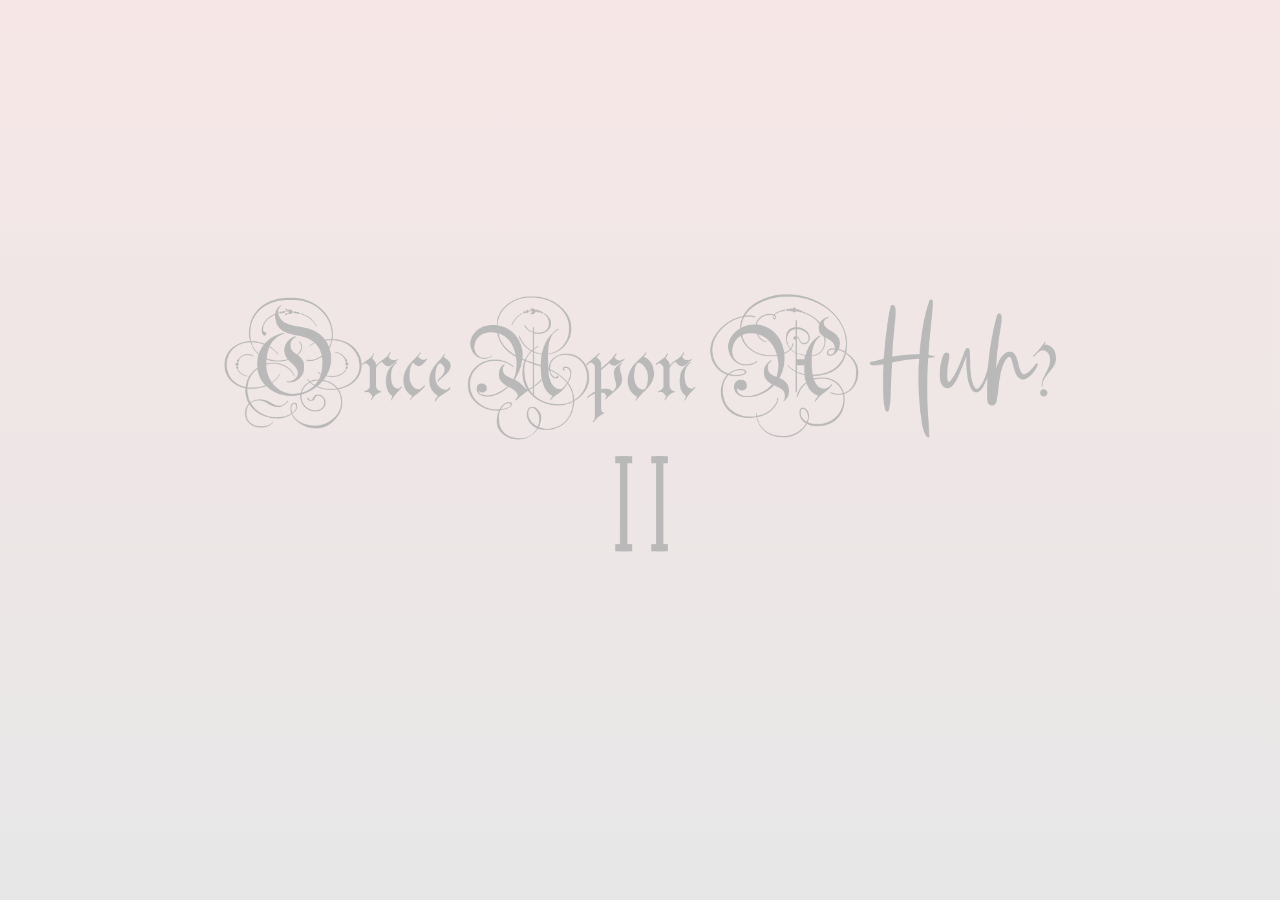
==== commit 5985594c: "Update index.html" ====
--- a/index.html
+++ b/index.html
@@ -378,7 +378,7 @@
           </div>
           <div class="col-12 text-center">
             <!-- <h2 class="shake"><img id="part-6-end" class="img-fluid hide" style="padding-top: 50px;" onClick="window.location.reload();" alt="" src="assets/images/ornament_feather.png" width="75px" height="75px"/></h2> -->
-            <h2 class="shake"><button id="part-6-end" class="button"><span> Continue </span></button></h2>
+            <h2 class="shake"><button id="part-6-end" class="button" onClick="window.location.reload();"><span> Restart </span></button></h2>
           </div>
         </div>
       </div>
